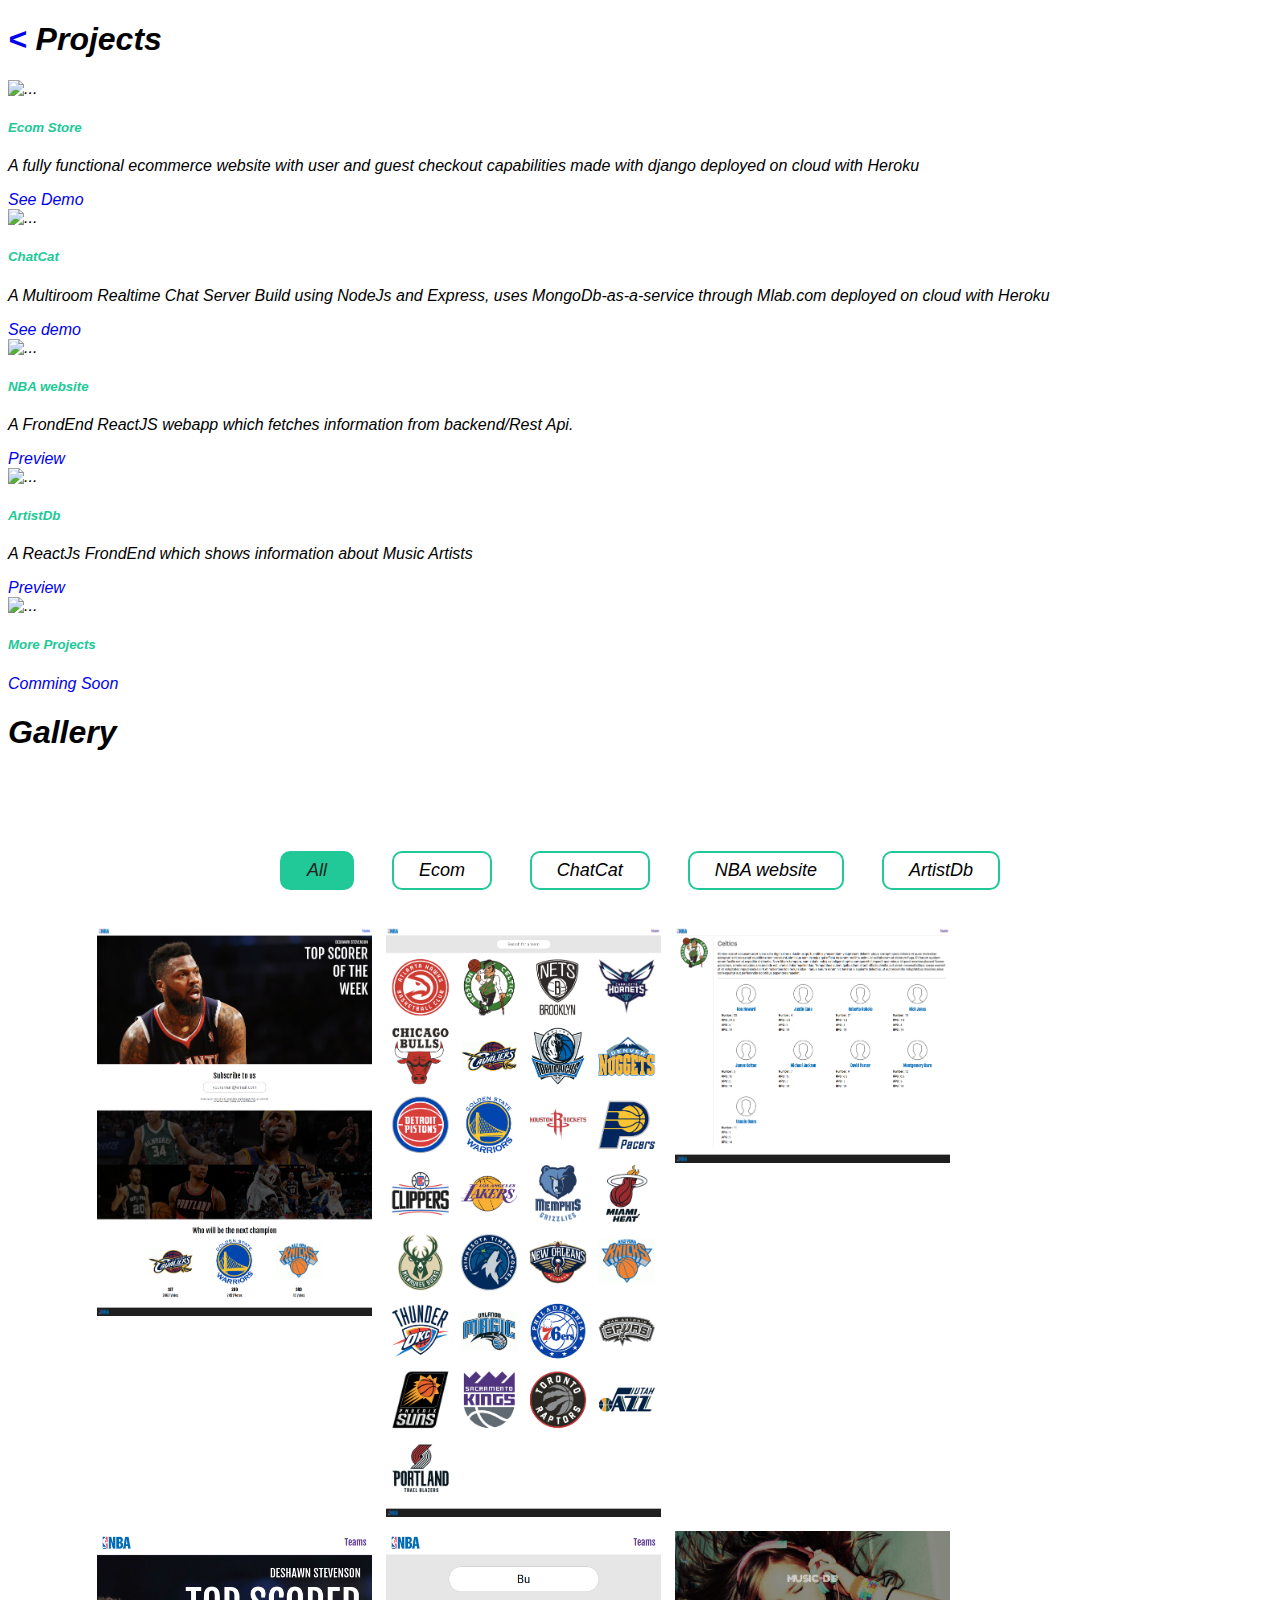
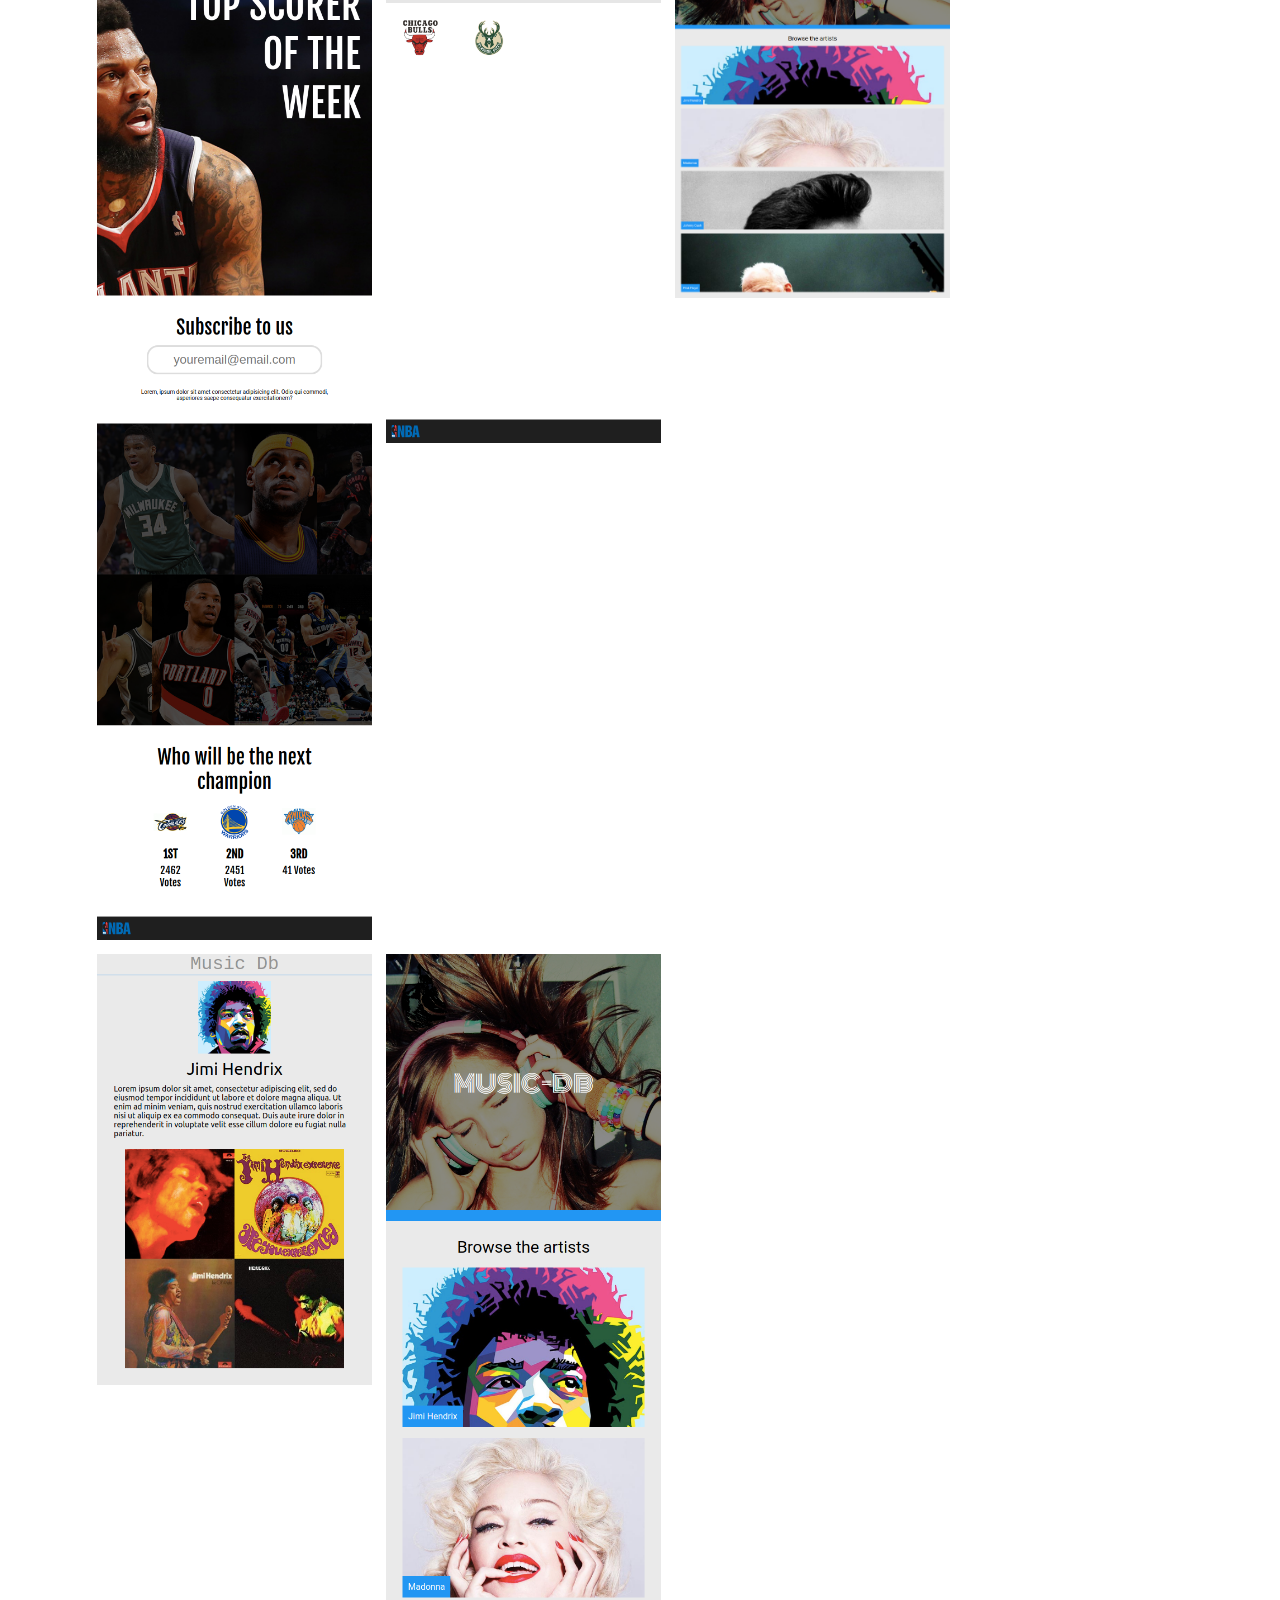
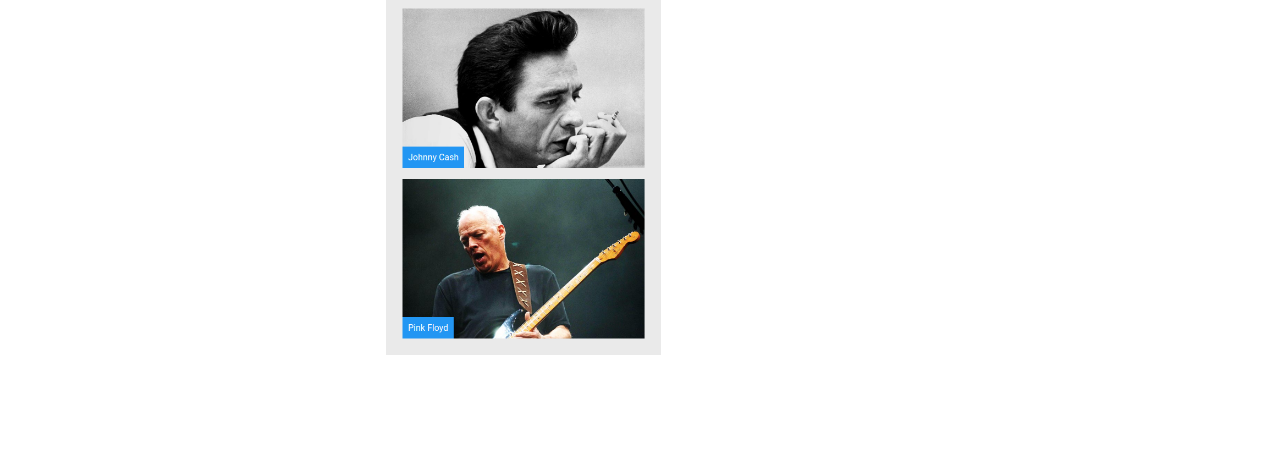
==== projects.html @ e9628852 "added gallary" ====
<!DOCTYPE html>
<html lang="en">
<head>
    <meta charset="UTF-8">
    <meta http-equiv="X-UA-Compatible" content="IE=edge">
    <meta name="viewport" content="width=device-width, initial-scale=1.0">
    <link rel="stylesheet" href="https://bootswatch.com/5/darkly/bootstrap.min.css">
    <link rel="stylesheet" href="https://fonts.cdnfonts.com/css/brandon-grotesque" />
    <title>Projects</title>
    <style>
        body{
            font-family: 'Brandon Grotesque', sans-serif;
            font-style: italic;
            font-weight: 500;
        }
       

        .img {
            max-width: 100%;
            max-height: 100%;
        }
        
        a{
            text-decoration: none;
        }

        .card-title{
        color: #20c997;
        }

        .wrapper{
          /* background: red; */
          margin: 100px auto;
          max-width: 1100px;
        }

        .wrapper nav{

          display: flex;
          justify-content: center;
        }

        nav .items {
          display: flex;
          max-width: 720px;
          width: 100%;
          justify-content: space-between;
          /* background: blue; */
        }

        nav .items .item{
          padding: 7px 25px;
          font-size: 18px;
          font-weight: 500;
          border: 2px solid #20c997;
          border-radius: 10px;
          cursor:pointer;
          transition: all 0.3s ease;
        } 
        nav .items .active,
        nav .items .item:hover{
         color:#222222;
         background: #20c997;
        } 

        .gallery{
          display: flex;
          flex-wrap: wrap;
          margin-top: 30px;
        }

        .gallery .image{
          padding: 7px;
          width: calc(100% / 4);
        }
        .gallery .image span{
          display: flex;
          width: 100%;
          overflow: hidden;
        }

        .gallery .image img{
          width: 100%;
          vertical-align: middle;
          transition: all 0.3s ease;
        }

        .gallery .image:hover img{
          transform: scale(1.1);
        }

       
        @media (max-width:1000px){
          .gallery .image{
            width: calc(100% / 3);
            
          }
          /* body{
            background-color: rgb(9, 207, 207);
          } */
        } 


        @media (max-width:800px){
          .gallery .image{
            width: calc(100% / 2);
            
          }
          /* body{
            background-color: rgb(9, 207, 207);
          } */
        } 

        

        .card:hover{
          transition: all 0.1s ease;
        }
        .card:hover{
          transform: scale(1.1);
        }


    </style>
</head>
<body>
    <div class="container">
        <div class="col-md-10 mx-auto mt-5">
            <h1><span><a href="index.html"><    </a></span>Projects</h1>
        </div>

        <div class="row">
            <!-- <div class="col-md-4 mt-5">
                <img class="img mb-3" src="img/project1.png" alt="ecom-app">
            </div> -->
           

            <div class="col-md-4 mt-5">
                <div class="card" >
                    <img src="img/project1.png" class="card-img-top" alt="...">
                    <div class="card-body">
                      <h5 class="card-title">Ecom Store</h5>
                      <p class="card-text"> A fully functional ecommerce website with user and guest checkout capabilities made with django deployed on cloud with Heroku</p>
                      <a href="https://mazyecom.herokuapp.com" class="btn btn-primary">See Demo</a>
                    </div>
                  </div>
            </div>

            <div class="col-md-4 mt-5">
                <div class="card" >
                    <img src="img/project2.png" class="card-img-top" alt="...">
                    <div class="card-body">
                      <h5 class="card-title">ChatCat</h5>
                      <p class="card-text">A Multiroom Realtime Chat Server Build using NodeJs and Express, uses MongoDb-as-a-service through Mlab.com deployed on cloud with Heroku</p>
                      <a href="https://mazychatcat.herokuapp.com/" class="btn btn-primary">See demo</a>
                    </div>
                  </div>
            </div>


            <div class="col-md-4 mt-5">
                <div class="card" >
                    <img src="img/project3.png" class="card-img-top" alt="...">
                    <div class="card-body">
                      <h5 class="card-title">NBA website</h5>
                      <p class="card-text">A FrondEnd ReactJS webapp which fetches information from backend/Rest Api.</p>
                      <a href="#" class="btn btn-primary">Preview</a>
                    </div>
                  </div>
            </div>

            <div class="col-md-4 mt-5">
                <div class="card" >
                    <img src="img/project4.png" class="card-img-top" alt="...">
                    <div class="card-body">
                      <h5 class="card-title">ArtistDb</h5>
                      <p class="card-text">A ReactJs FrondEnd which shows information about Music Artists </p>
                      <a href="#" class="btn btn-primary">Preview</a>
                    </div>
                  </div>
            </div>

            <div class="col-md-4 mt-5">
                <div class="card" >
                    <img src="img/more.webp" class="card-img-top" alt="...">
                    <div class="card-body">
                      <h5 class="card-title">More Projects </h5>
                      <p class="card-text"></p>
                      <a href="#" class="btn btn-primary">Comming Soon</a>
                    </div>
                  </div>
            </div>
        

        <!-- <div class="card" style="width: 25rem;">
            <img src="img/project1.png" class="card-img-top" alt="...">
            <div class="card-body">
              <h5 class="card-title">Ecom Store</h5>
              <p class="card-text">Some quick example text to build on the card title and make up the bulk of the card's content.</p>
              <a href="#" class="btn btn-primary">Go somewhere</a>
            </div>
          </div> -->

        </div>

        <div class="row">
          <h1 class="text-center p-5 mt-5 ">Gallery</h1c>
          <div class="wrapper">
            
            <nav>
              <div class="items">
                <span class="item active">All</span>
                <span class="item">Ecom</span>
                <span class="item">ChatCat </span>
                <span class="item">NBA website</span>
                <span class="item">ArtistDb</span>
              </div>
            </nav>

            <div class="gallery">
              <div class="image"><span><img src=" img/nba1.png" alt=""></span></div>
              <div class="image"><span><img src=" img/nba2.png" alt=""></span></div>
              <div class="image"><span><img src=" img/nba3.png" alt=""></span></div>
              <div class="image"><span><img src=" img/nba-m1.png" alt=""></span></div>
              <div class="image"><span><img src=" img/nba-m2.png" alt=""></span></div>
              <div class="image"><span><img src=" img/artistdb1.png" alt=""></span></div>
              <div class="image"><span><img src=" img/artistdb2.png" alt=""></span></div>
              <div class="image"><span><img src=" img/artistdb-m1.png" alt=""></span></div>
            </div>
          </div>
        </div>
          
    </div>
    
    
</body>
</html>
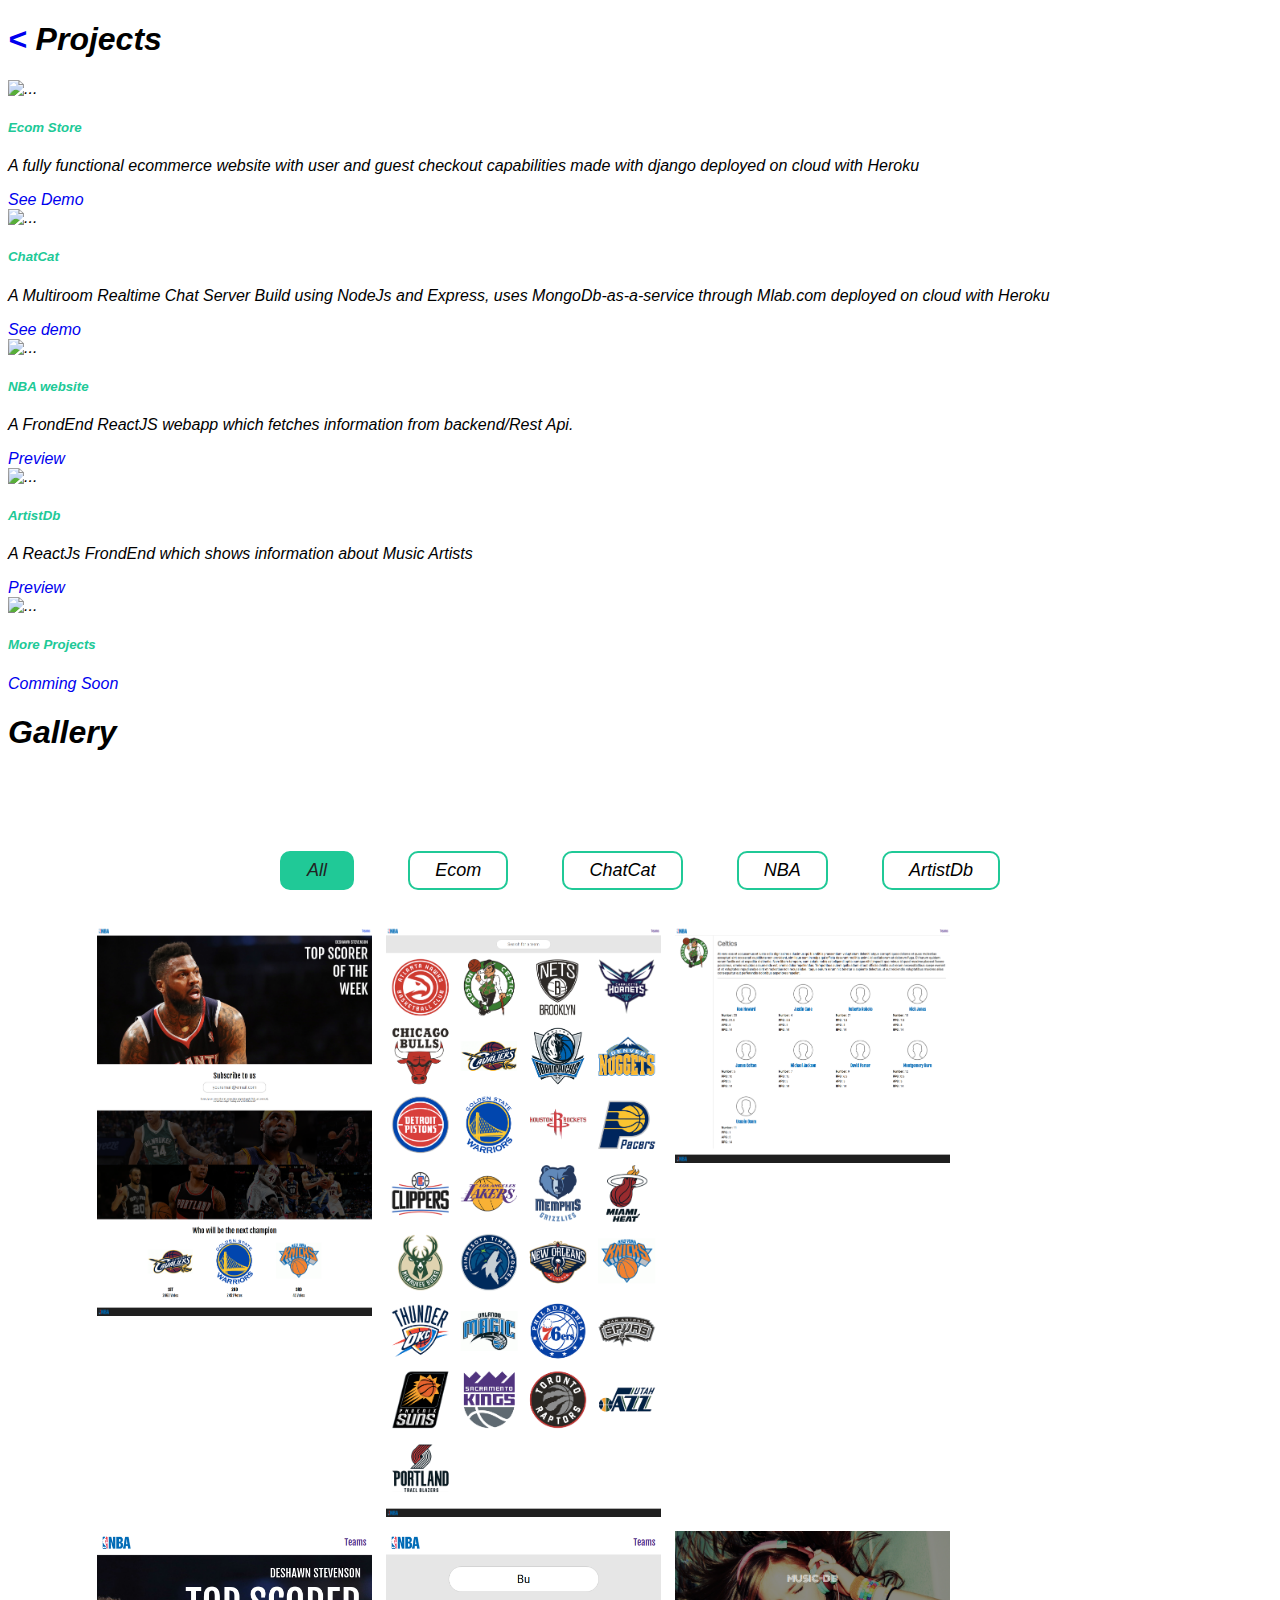
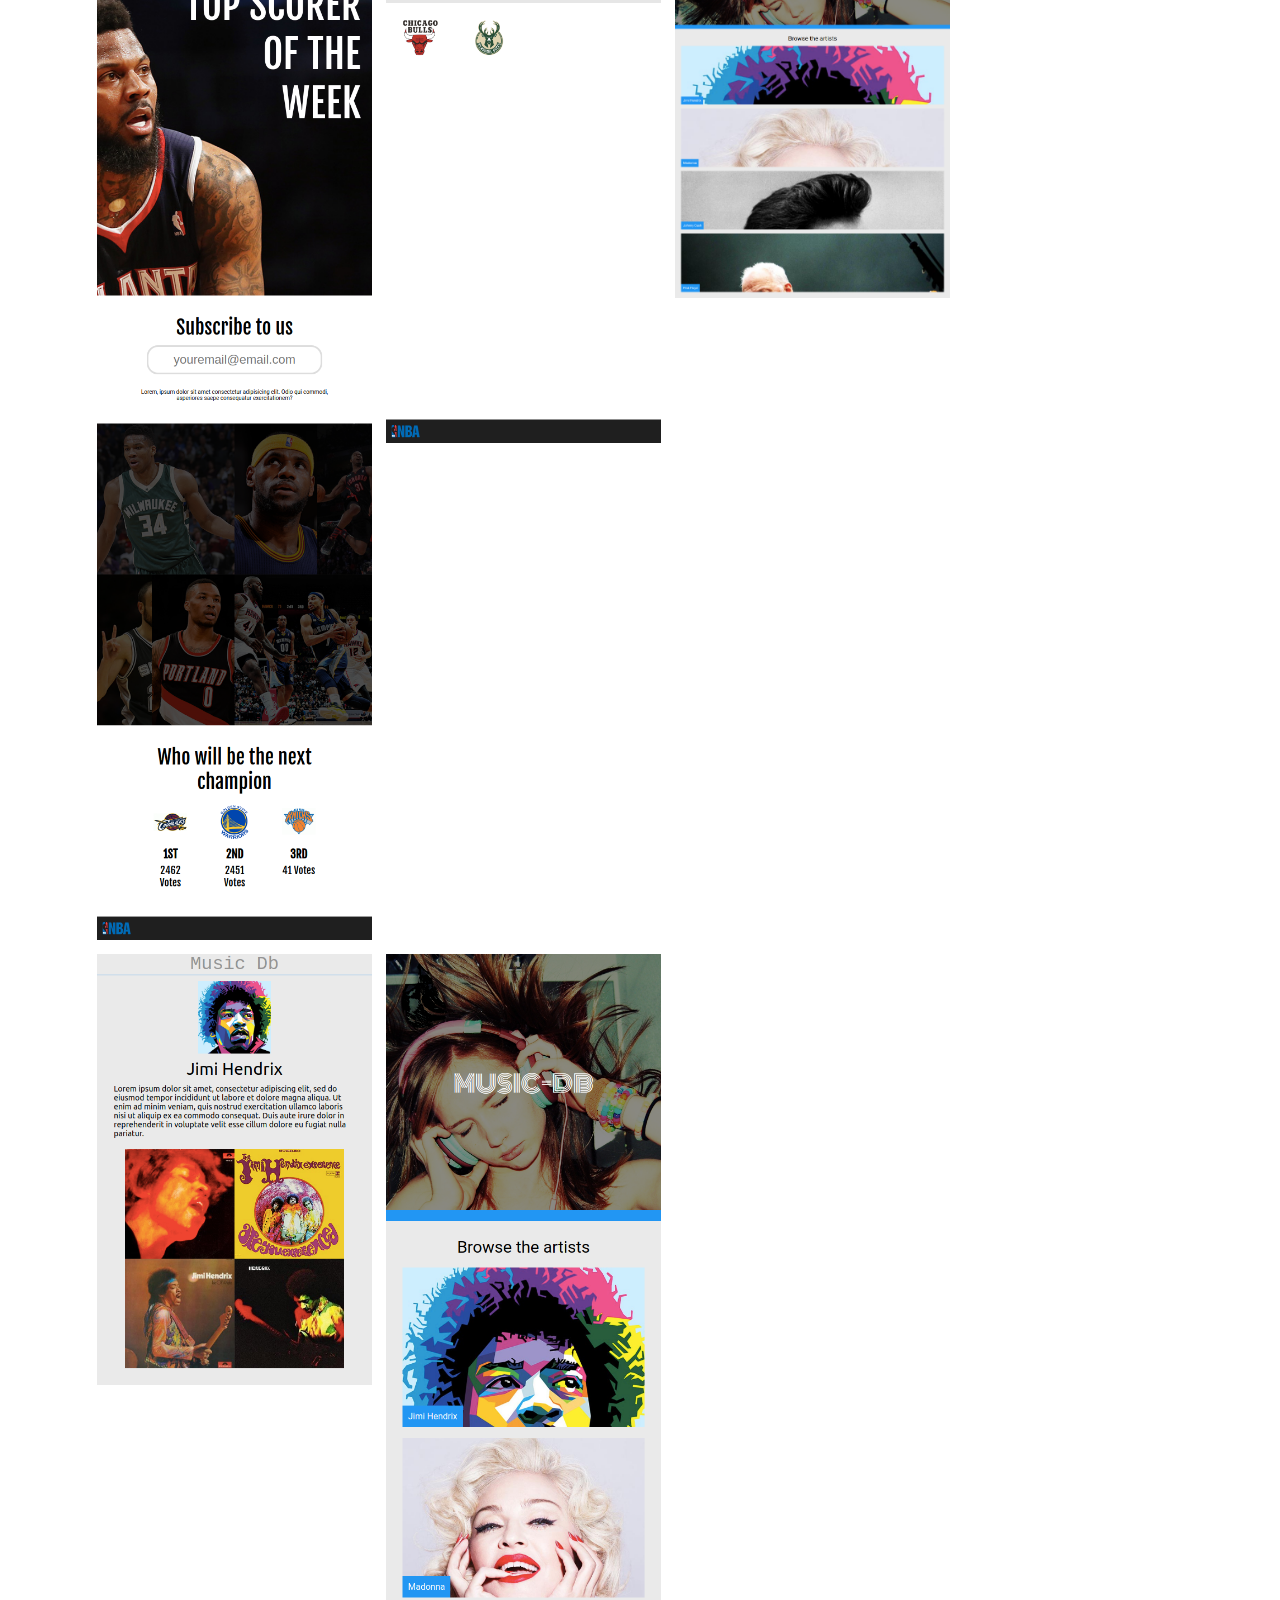
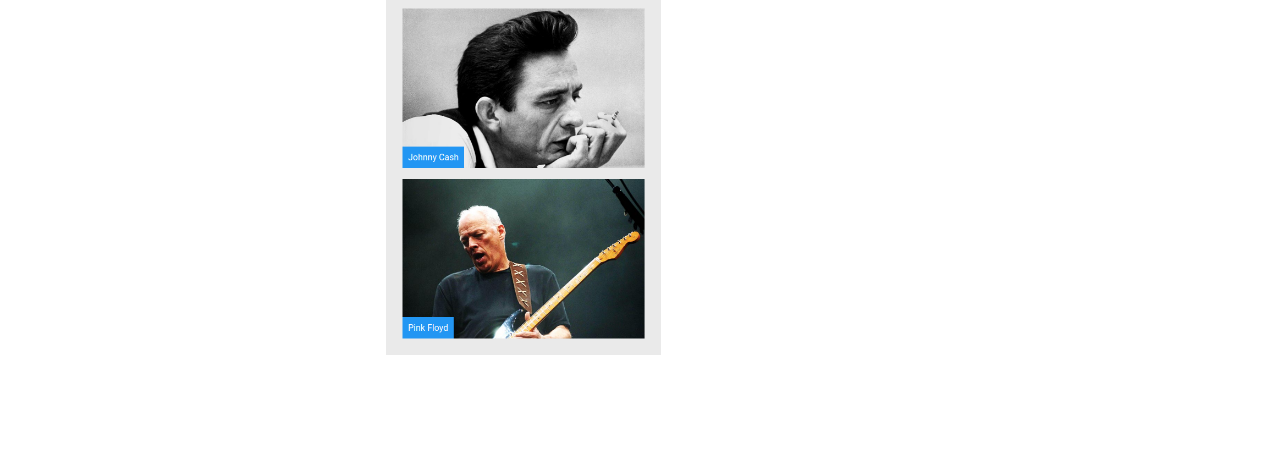
==== commit 5414230d: "fixed text alignment" ====
--- a/projects.html
+++ b/projects.html
@@ -56,6 +56,7 @@
           border-radius: 10px;
           cursor:pointer;
           transition: all 0.3s ease;
+          overflow: hidden;
         } 
         nav .items .active,
         nav .items .item:hover{
@@ -106,6 +107,13 @@
             width: calc(100% / 2);
             
           }
+
+          nav .items .item{
+          padding: 3px 20px;
+          font-size: 13px;
+          font-weight: 400;
+          overflow: hidden;
+        } 
           /* body{
             background-color: rgb(9, 207, 207);
           } */
@@ -212,7 +220,7 @@
                 <span class="item active">All</span>
                 <span class="item">Ecom</span>
                 <span class="item">ChatCat </span>
-                <span class="item">NBA website</span>
+                <span class="item">NBA  </span>
                 <span class="item">ArtistDb</span>
               </div>
             </nav>
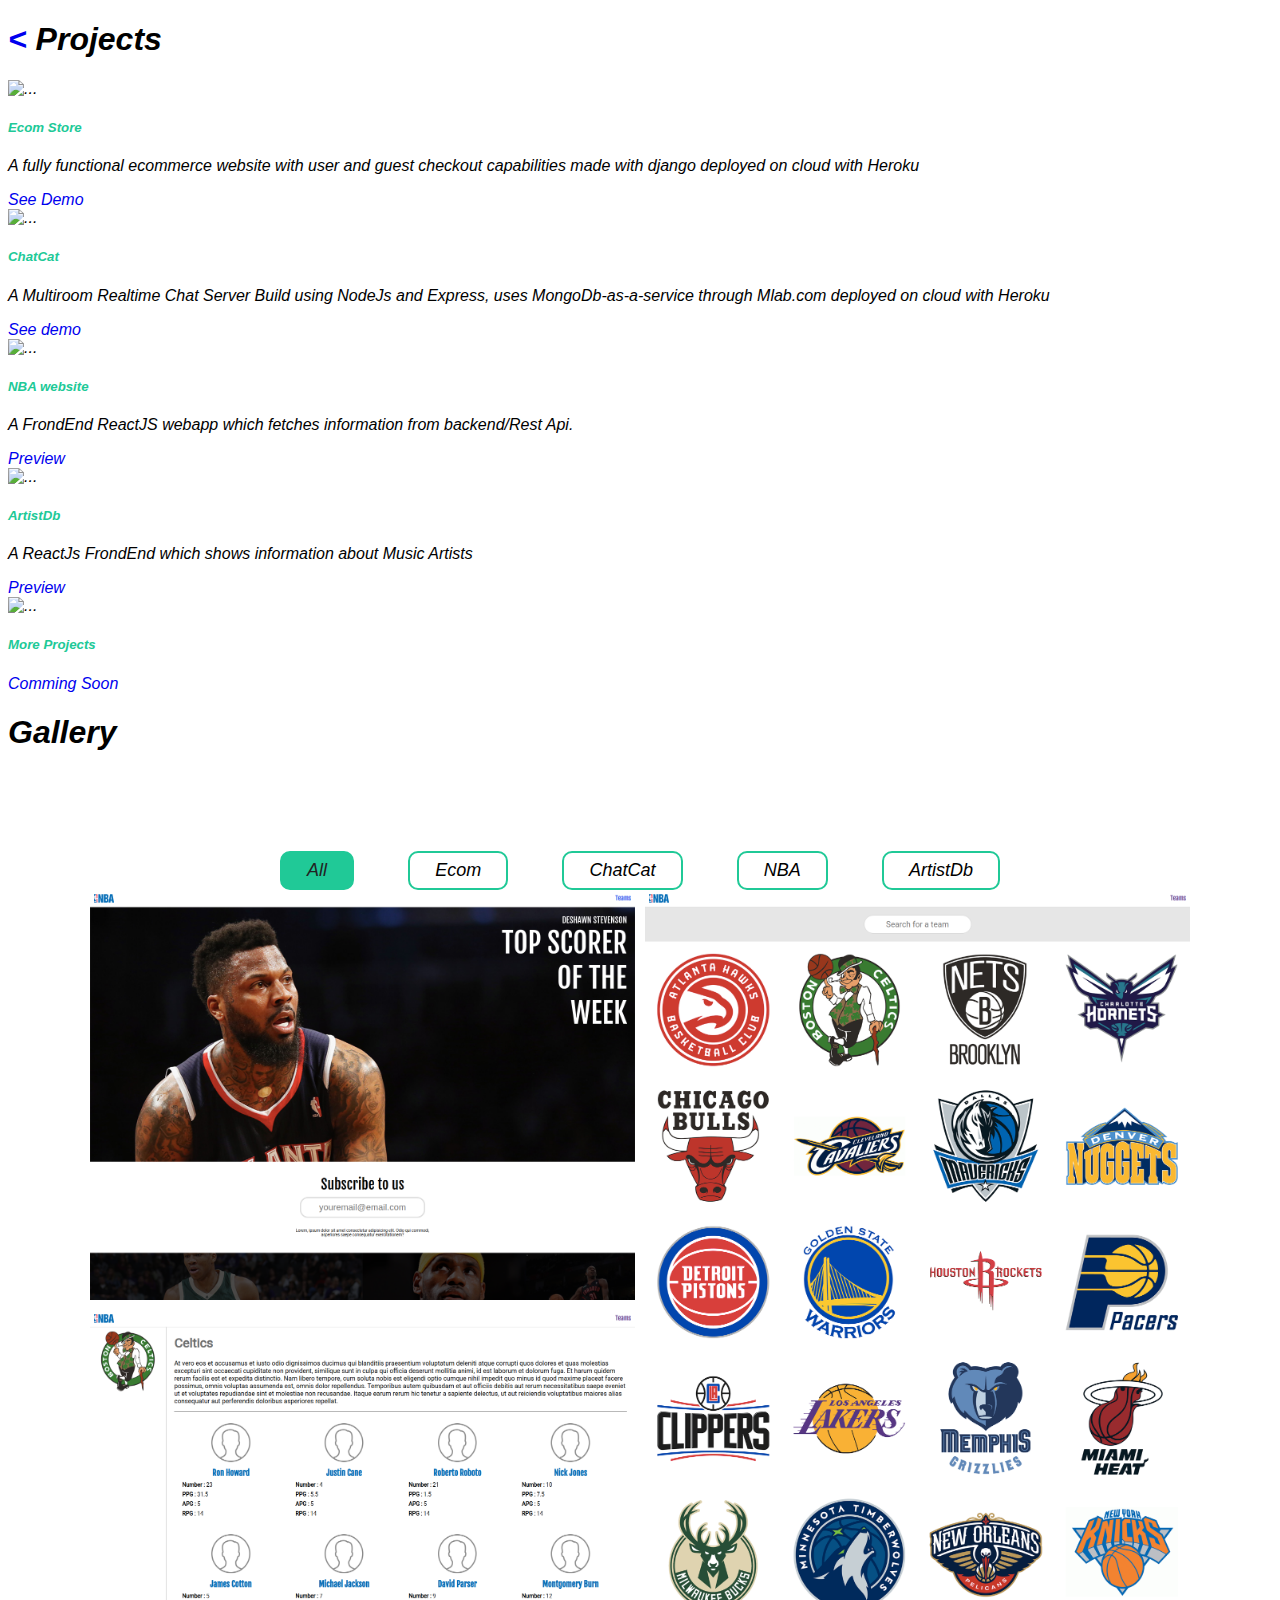
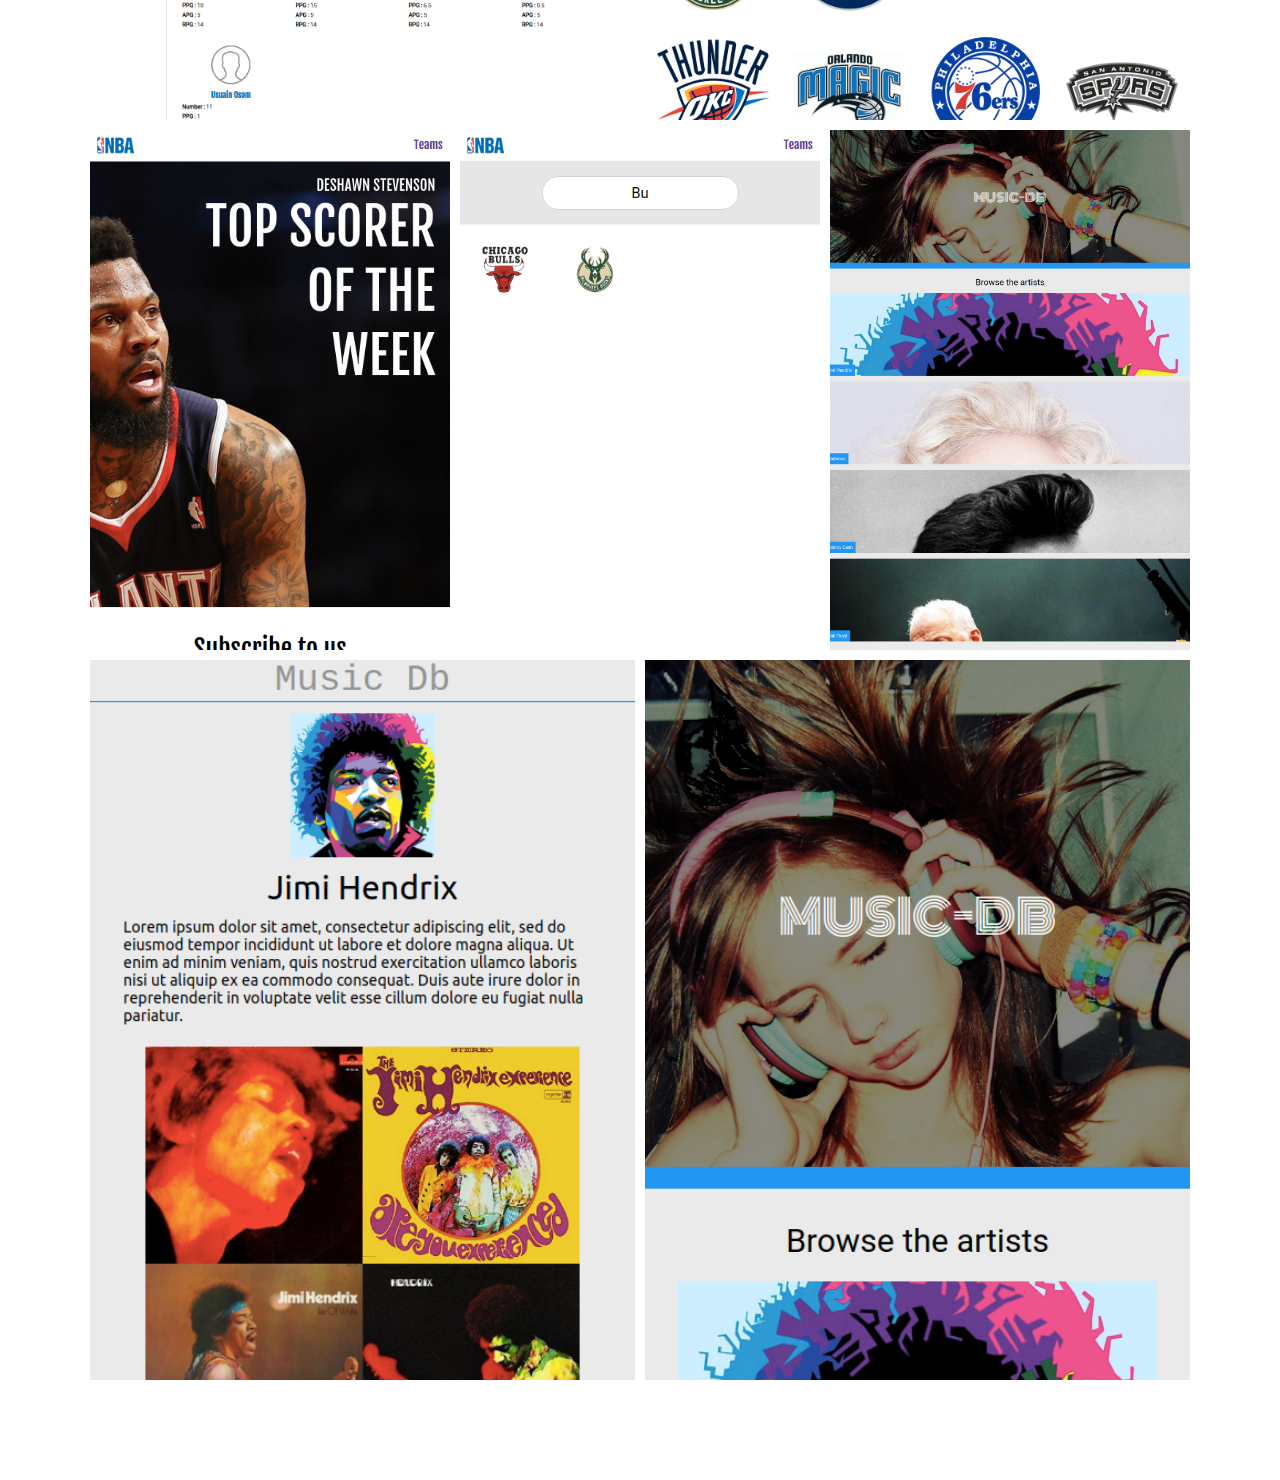
==== commit 0546ae49: "made some changes" ====
--- a/projects.html
+++ b/projects.html
@@ -8,6 +8,9 @@
     <link rel="stylesheet" href="https://fonts.cdnfonts.com/css/brandon-grotesque" />
     <title>Projects</title>
     <style>
+      html{
+        scroll-behavior: smooth;
+      }
         body{
             font-family: 'Brandon Grotesque', sans-serif;
             font-style: italic;
@@ -30,6 +33,7 @@
 
         .wrapper{
           /* background: red; */
+          
           margin: 100px auto;
           max-width: 1100px;
         }
@@ -65,48 +69,143 @@
         } 
 
         .gallery{
-          display: flex;
+          /* display: flex;
           flex-wrap: wrap;
-          margin-top: 30px;
+          margin-top: 30px; */
+
+          display: grid;
+          grid-template-columns: repeat(6, 1fr);
+          grid-auto-rows: 100px 300px;
+          grid-gap: 10px;
+          grid-auto-flow: dense;
         }
 
         .gallery .image{
-          padding: 7px;
-          width: calc(100% / 4);
+          /* padding: 7px;
+          width: calc(100% / 4); */
+
+          width: 100%;
+          height: 100%;
+          position: relative;
+
         }
         .gallery .image span{
-          display: flex;
-          width: 100%;
+          /* display: flex;
+          width: 100%;
+          overflow: hidden; */
+
+          width: 100%;
+          height: 100%;
           overflow: hidden;
         }
 
         .gallery .image img{
-          width: 100%;
+          /* width: 100%;
           vertical-align: middle;
-          transition: all 0.3s ease;
+          transition: all 0.3s ease; */
+
+          width: 100%;
+          height: 100%;
+          object-fit: cover;
+          object-position: 50% 0%;
+          cursor: pointer;
+          transition: .5s ease-in-out;
         }
 
         .gallery .image:hover img{
+          transform: scale(1.01);
+        }
+
+     
+        /* grid-width */
+
+        .w-1{
+          grid-column: span 1;
+        }
+
+
+        .w-2{
+          grid-column: span 2;
+        }
+
+
+        .w-3{
+          grid-column: span 3;
+        }
+
+
+        .w-4{
+          grid-column: span 4;
+        }
+
+
+        .w-5{
+          grid-column: span 5;
+        }
+
+
+        .w-6{
+          grid-column: span 6;
+        }
+
+        /* grip-height */
+
+        .h-1{
+          grid-row: span 1;
+        }
+
+        .h-2{
+          grid-row: span 2;
+        }
+        
+        .h-3{
+          grid-row: span 3;
+        }
+
+        .h-4{
+          grid-row: span 4;
+        }
+
+        .h-5{
+          grid-row: span 5;
+        }
+
+        .h-6{
+          grid-row: span 6;
+        }
+
+        .card:hover{
+          transition: all 0.1s ease;
+        }
+        .card:hover{
           transform: scale(1.1);
         }
 
-       
+
+
+          
         @media (max-width:1000px){
-          .gallery .image{
+          /* .gallery .image{
             width: calc(100% / 3);
             
-          }
+          } */
           /* body{
             background-color: rgb(9, 207, 207);
           } */
+
+          .w-1, .w-2, .w-3, .w-4, .w-5, .w-6{
+          grid-column:span 6;
+        }
+        .h-1, .h-2, .h-3, .h-4, .h-5, .h-6{
+          grid-row: span auto;
         } 
 
 
         @media (max-width:800px){
-          .gallery .image{
+          /* .gallery .image{
             width: calc(100% / 2);
             
-          }
+          } */
 
           nav .items .item{
           padding: 3px 20px;
@@ -117,15 +216,6 @@
           /* body{
             background-color: rgb(9, 207, 207);
           } */
-        } 
-
-        
-
-        .card:hover{
-          transition: all 0.1s ease;
-        }
-        .card:hover{
-          transform: scale(1.1);
         }
 
 
@@ -172,7 +262,7 @@
                     <div class="card-body">
                       <h5 class="card-title">NBA website</h5>
                       <p class="card-text">A FrondEnd ReactJS webapp which fetches information from backend/Rest Api.</p>
-                      <a href="#" class="btn btn-primary">Preview</a>
+                      <a href="#gallery" class="btn btn-primary">Preview</a>
                     </div>
                   </div>
             </div>
@@ -183,7 +273,7 @@
                     <div class="card-body">
                       <h5 class="card-title">ArtistDb</h5>
                       <p class="card-text">A ReactJs FrondEnd which shows information about Music Artists </p>
-                      <a href="#" class="btn btn-primary">Preview</a>
+                      <a href="#gallery" class="btn btn-primary">Preview</a>
                     </div>
                   </div>
             </div>
@@ -215,7 +305,7 @@
           <h1 class="text-center p-5 mt-5 ">Gallery</h1c>
           <div class="wrapper">
             
-            <nav>
+            <nav class="mb-5">
               <div class="items">
                 <span class="item active">All</span>
                 <span class="item">Ecom</span>
@@ -225,15 +315,15 @@
               </div>
             </nav>
 
-            <div class="gallery">
-              <div class="image"><span><img src=" img/nba1.png" alt=""></span></div>
-              <div class="image"><span><img src=" img/nba2.png" alt=""></span></div>
-              <div class="image"><span><img src=" img/nba3.png" alt=""></span></div>
-              <div class="image"><span><img src=" img/nba-m1.png" alt=""></span></div>
-              <div class="image"><span><img src=" img/nba-m2.png" alt=""></span></div>
-              <div class="image"><span><img src=" img/artistdb1.png" alt=""></span></div>
-              <div class="image"><span><img src=" img/artistdb2.png" alt=""></span></div>
-              <div class="image"><span><img src=" img/artistdb-m1.png" alt=""></span></div>
+            <div class="gallery" id="gallery">
+              <div class="image h-2 w-3"><span><img src=" img/nba1.png" alt=""></span></div>
+              <div class="image h-4 w-3"><span><img src=" img/nba2.png" alt=""></span></div>
+              <div class="image h-2 w-3"><span><img src=" img/nba3.png" alt=""></span></div>
+              <div class="image h-3 w-2"><span><img src=" img/nba-m1.png" alt=""></span></div>
+              <div class="image h-3 w-2"><span><img src=" img/nba-m2.png" alt=""></span></div>
+              <div class="image h-3 w-2"><span><img src=" img/artistdb1.png" alt=""></span></div>
+              <div class="image h-3 w-3"><span><img src=" img/artistdb2.png" alt=""></span></div>
+              <div class="image h-3 w-3"><span><img src=" img/artistdb-m1.png" alt=""></span></div>
             </div>
           </div>
         </div>
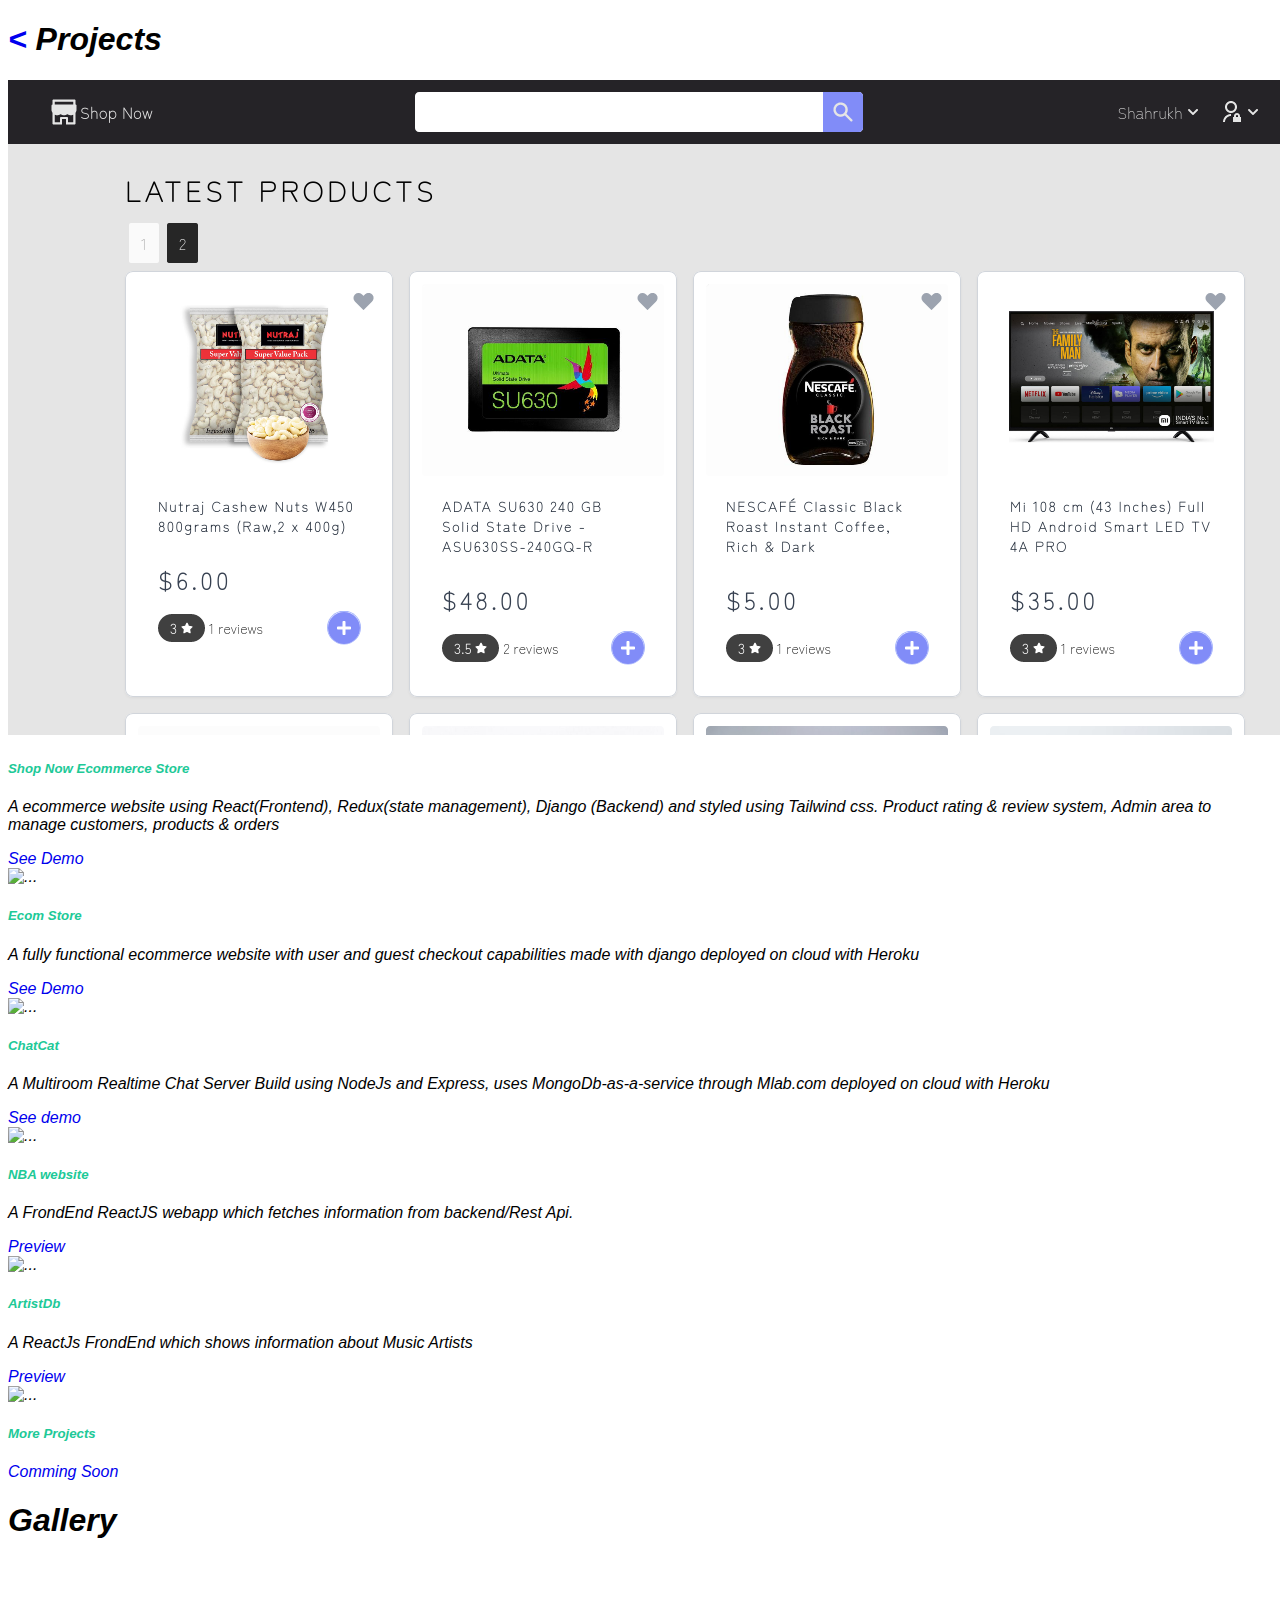
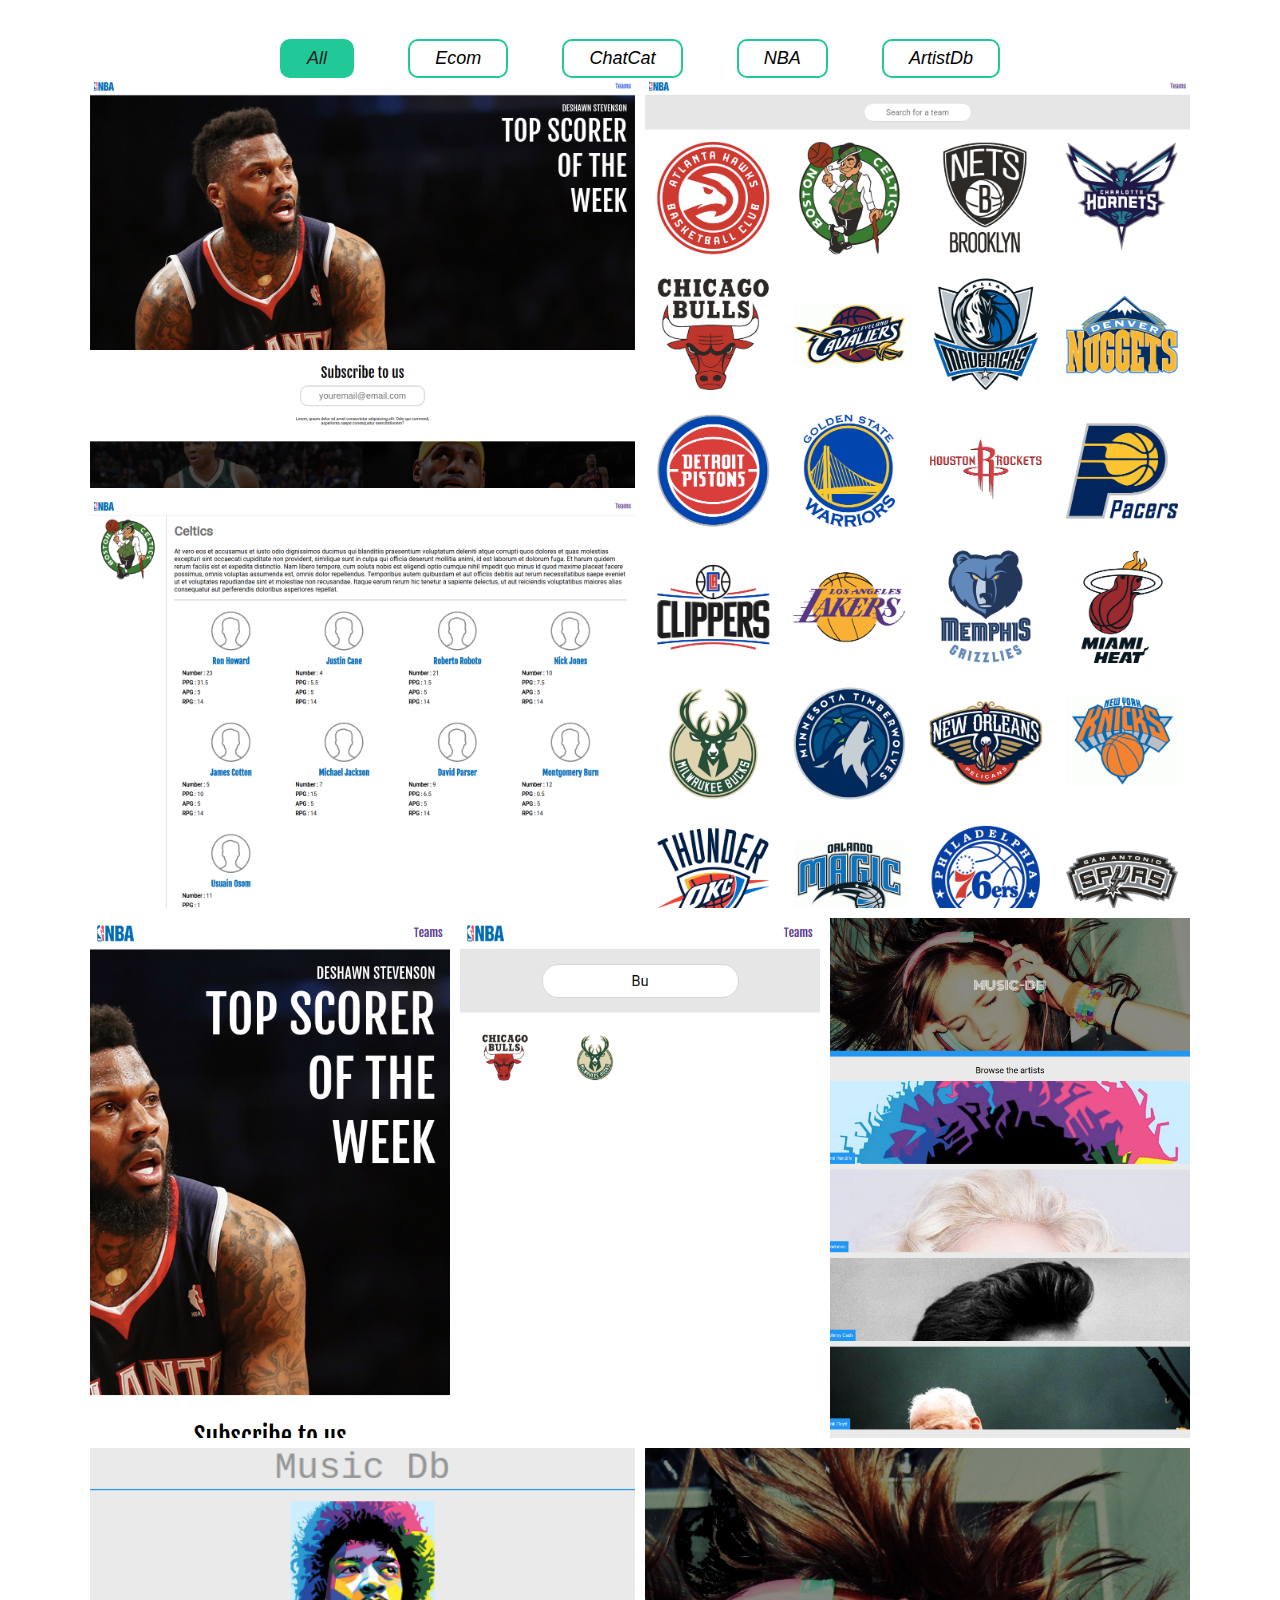
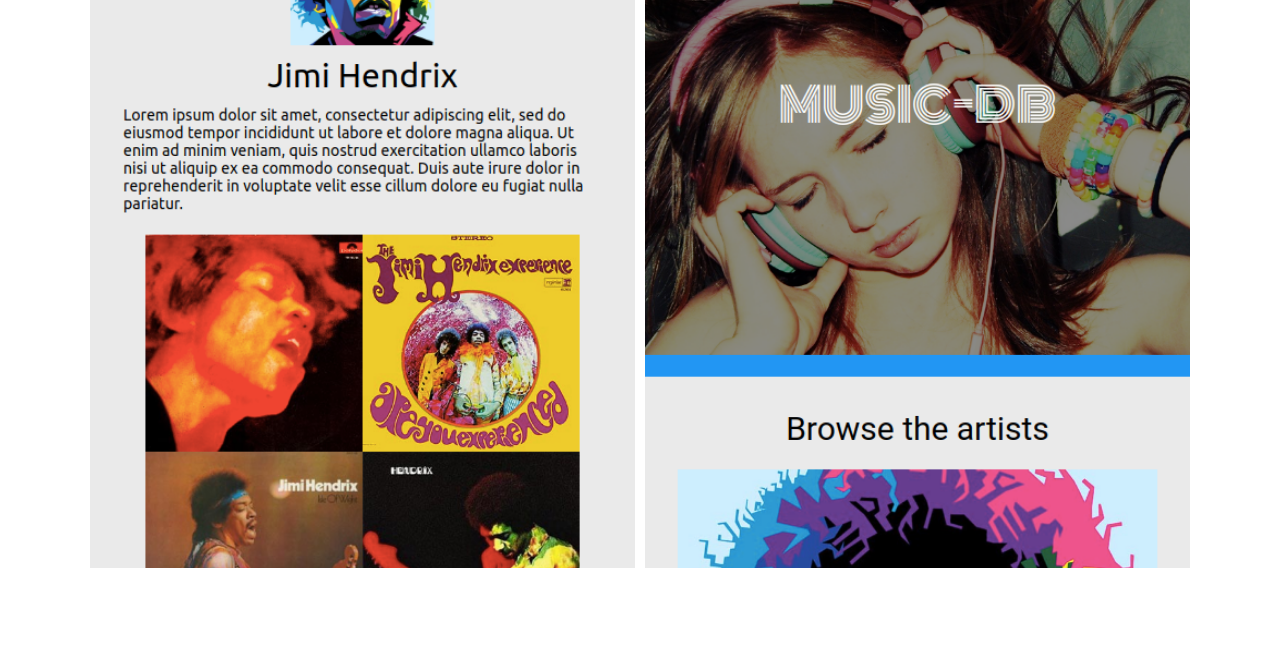
==== commit f715e90d: "added new project in list" ====
--- a/projects.html
+++ b/projects.html
@@ -197,8 +197,14 @@
           grid-column:span 6;
         }
         .h-1, .h-2, .h-3, .h-4, .h-5, .h-6{
-          grid-row: span auto;
+          grid-row: auto;
         } 
+
+        .gallery{
+       
+          grid-template-columns: repeat(6, 1fr);
+          grid-auto-rows: auto
+        }
 
 
         @media (max-width:800px){
@@ -231,7 +237,16 @@
             <!-- <div class="col-md-4 mt-5">
                 <img class="img mb-3" src="img/project1.png" alt="ecom-app">
             </div> -->
-           
+            <div class="col-md-4 mt-5">
+              <div class="card" >
+                  <img src="img/project5.png" class="card-img-top" alt="...">
+                  <div class="card-body">
+                    <h5 class="card-title">Shop Now Ecommerce Store</h5>
+                    <p class="card-text"> A ecommerce website using React(Frontend), Redux(state management), Django (Backend) and styled using Tailwind css. Product rating & review system, Admin area to manage customers, products & orders </p>
+                    <a href="https://shopnowecom.herokuapp.com/" class="btn btn-primary">See Demo</a>
+                  </div>
+                </div>
+          </div>
 
             <div class="col-md-4 mt-5">
                 <div class="card" >
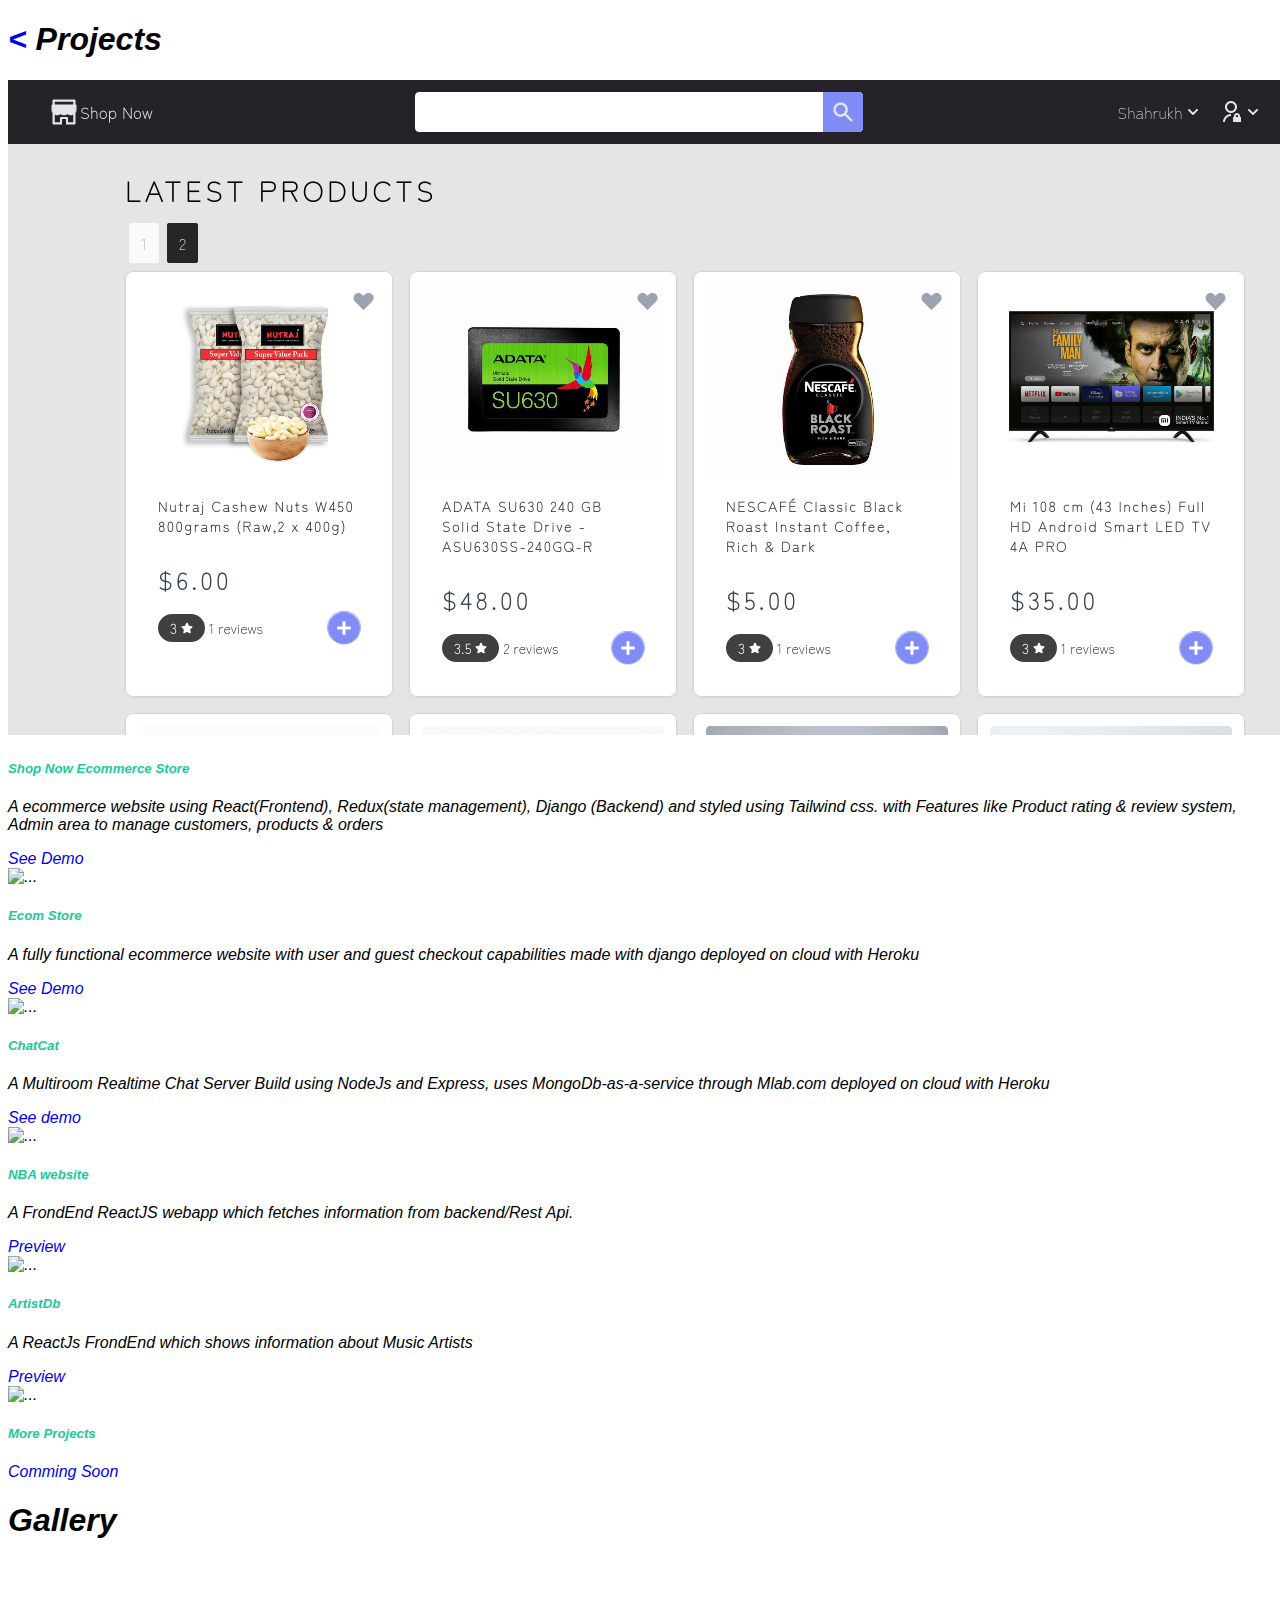
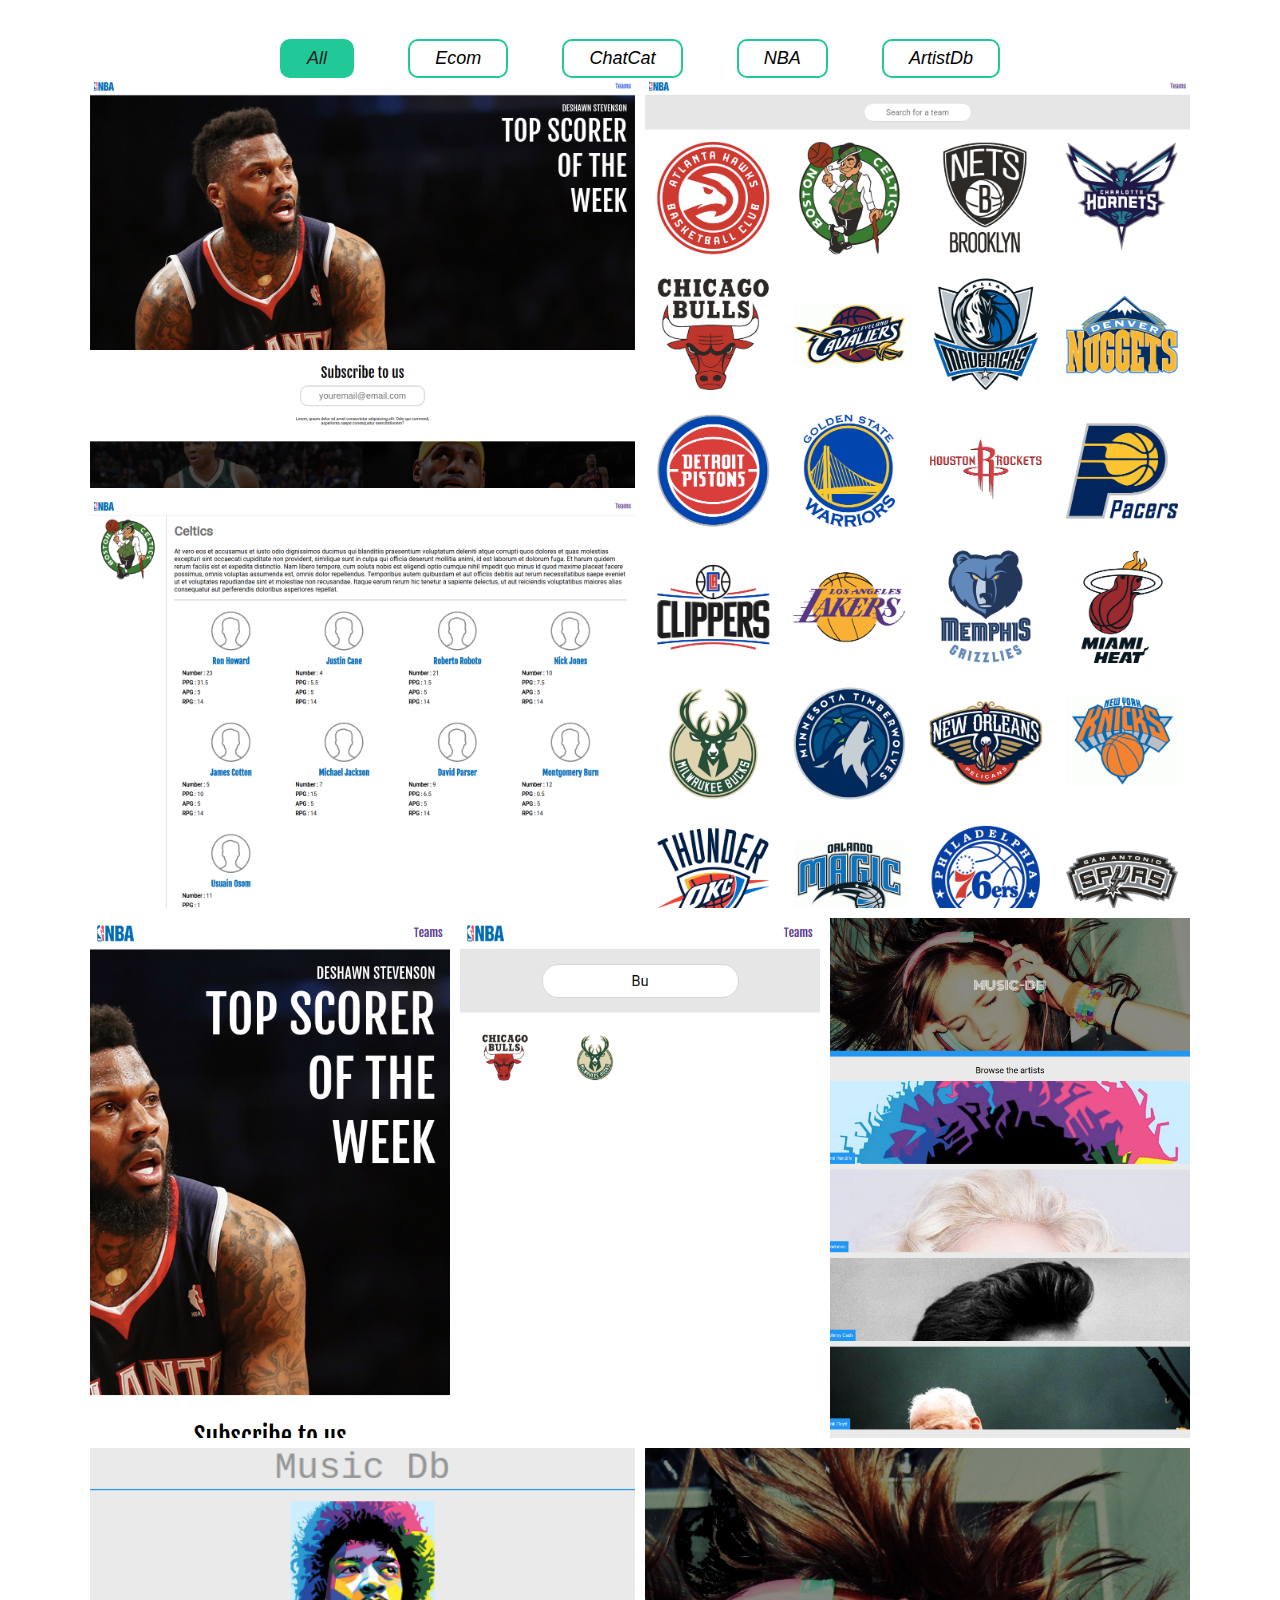
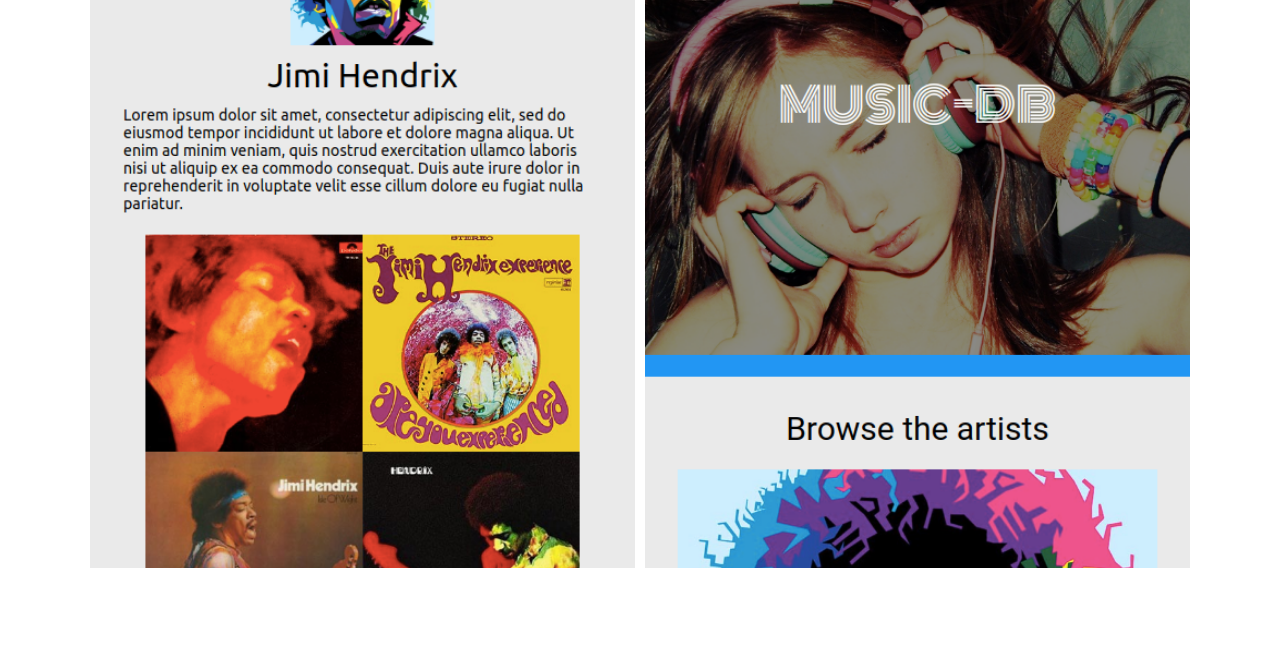
==== commit b0e60873: "updated description of new project" ====
--- a/projects.html
+++ b/projects.html
@@ -242,7 +242,7 @@
                   <img src="img/project5.png" class="card-img-top" alt="...">
                   <div class="card-body">
                     <h5 class="card-title">Shop Now Ecommerce Store</h5>
-                    <p class="card-text"> A ecommerce website using React(Frontend), Redux(state management), Django (Backend) and styled using Tailwind css. Product rating & review system, Admin area to manage customers, products & orders </p>
+                    <p class="card-text"> A ecommerce website using React(Frontend), Redux(state management), Django (Backend) and styled using Tailwind css. with Features like Product rating & review system, Admin area to manage customers, products & orders </p>
                     <a href="https://shopnowecom.herokuapp.com/" class="btn btn-primary">See Demo</a>
                   </div>
                 </div>
